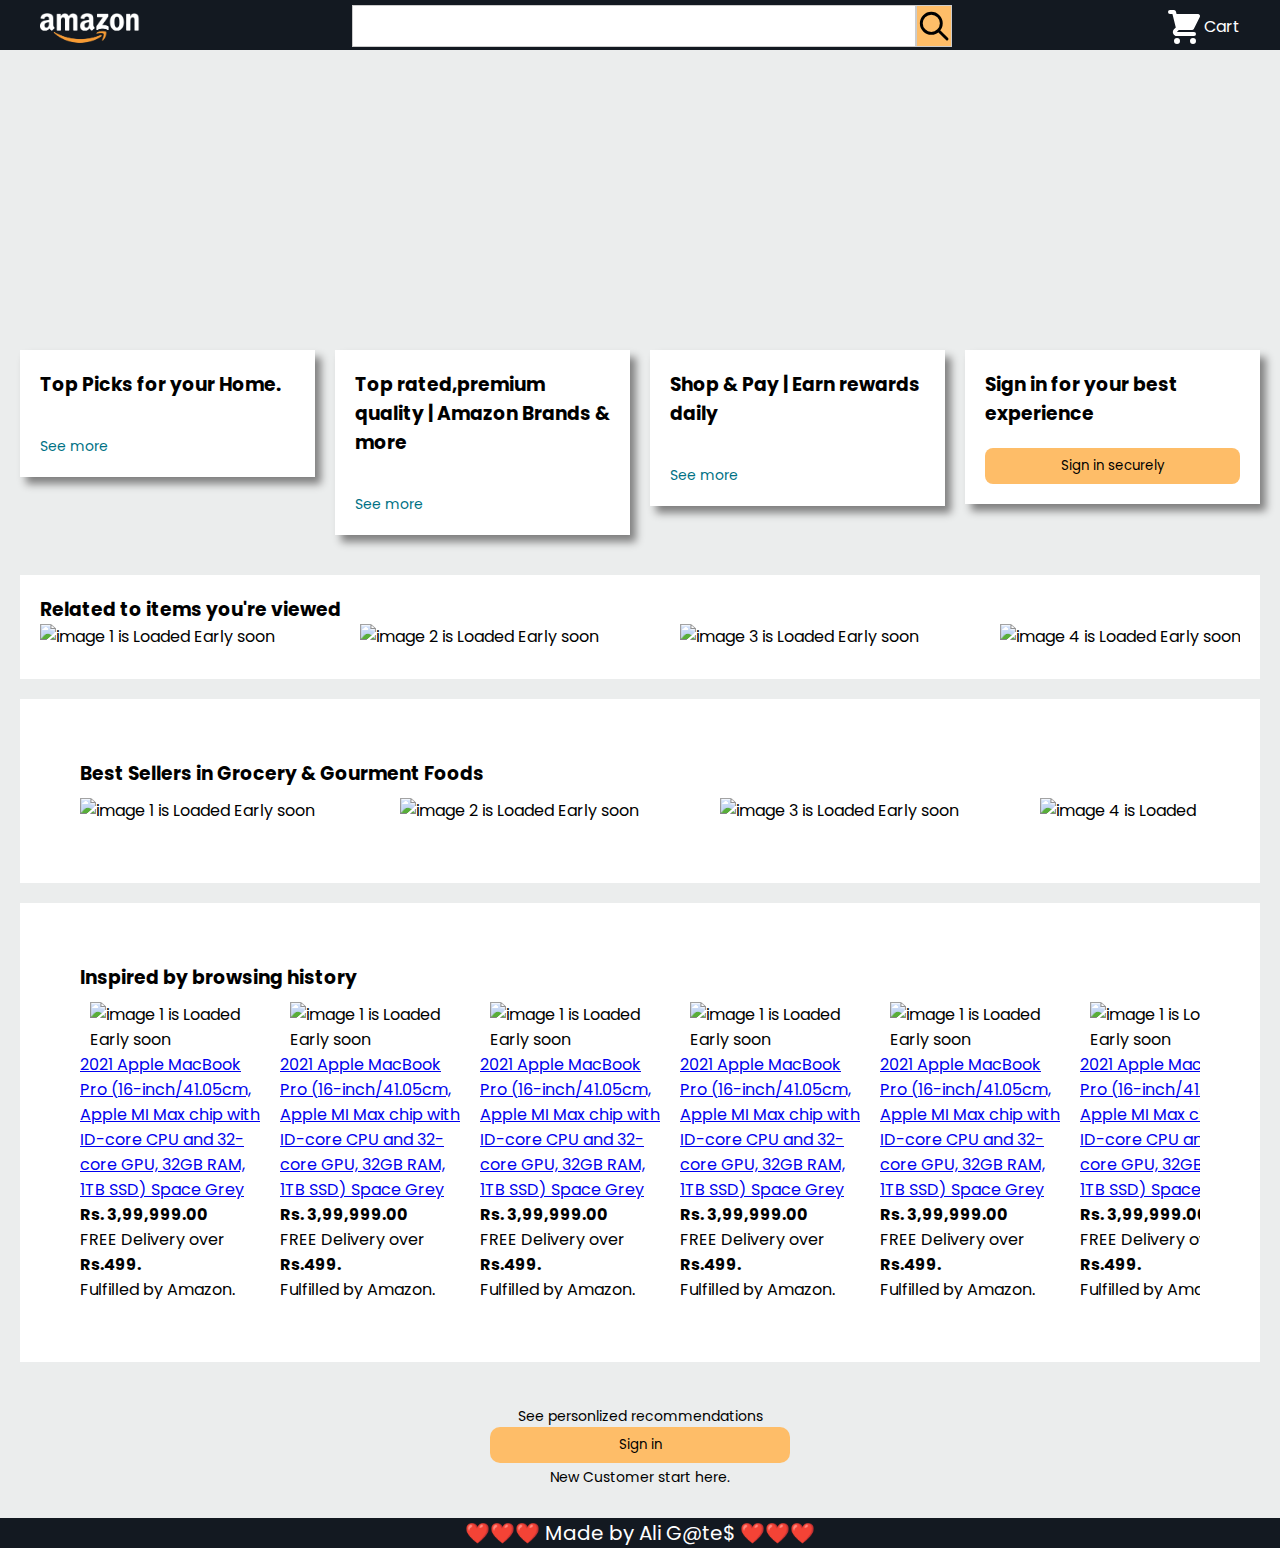
==== index.html @ 10a132f4 "Amazon Clone" ====
<!DOCTYPE html>
<html lang="en">
<head>
  <meta charset="UTF-8">
  <meta name="viewport" content="width=device-width, initial-scale=1.0">
  <title>Amazon</title>
  <link rel="shortcut icon" href="https://thumbs.dreamstime.com/b/amazon-logo-white-background-montreal-canada-july-printed-paper-98221126.jpg" type="image/x-icon">
  <link rel="stylesheet" href="style.css">  
</head>
<body>
  
  <!-- Navigation -->
  <header class="header">
    <nav class="header-nav">
      <div class="header-container">
          <img class="amazon-logo" src="White-Amazon.png" alt="Amazon-Logo-Here">
          <div class="header-search">
            <input class="search-input" type="text">
            <button class="search-button">
              <svg xmlns="http://www.w3.org/2000/svg" class="h-6 w-6" fill="none" viewBox="0 0 24 24" stroke="currentColor" stroke-width="2">
                <path stroke-linecap="round" stroke-linejoin="round" d="M21 21l-6-6m2-5a7 7 0 11-14 0 7 7 0 0114 0z" />
              </svg>
            </button>
          </div>
          
          <div class="header-cart">
            <div>
              <svg xmlns="http://www.w3.org/2000/svg" class="h-5 w-5" viewBox="0 0 20 20" fill="currentColor">
                <path d="M3 1a1 1 0 000 2h1.22l.305 1.222a.997.997 0 00.01.042l1.358 5.43-.893.892C3.74 11.846 4.632 14 6.414 14H15a1 1 0 000-2H6.414l1-1H14a1 1 0 00.894-.553l3-6A1 1 0 0017 3H6.28l-.31-1.243A1 1 0 005 1H3zM16 16.5a1.5 1.5 0 11-3 0 1.5 1.5 0 013 0zM6.5 18a1.5 1.5 0 100-3 1.5 1.5 0 000 3z" />
            </svg>
            </div>
            <p>Cart</p>  
          </div>
        </div>
    </nav>
  </header>

  <!-- Section 1 -->
  <section class="section-1">
      <div class="section-1-container">
        <div class="section-1-column">
          <!-- Column 1 -->
        <h3>Top Picks for your Home.</h3>
          <img src="https://images-eu.ssl-images-amazon.com/images/G/31/IMG15/Irfan/GATEWAY/MSO/Appliances-QC-PC-372x232----B08RDL6H79._SY232_CB667322346_.jpg" alt="">
          <p>See more</p>
        </div>
        <!-- Column 2 -->
        <div class="section-1-column">
          <h3>Top rated,premium quality | Amazon Brands & more</h3>
            <img src="https://images-eu.ssl-images-amazon.com/images/G/31/AmazonSmallBusinessDay/PrivateBrands/GW20/GW_Desktop_Softlines_QC_2X_V2_5._SY232_CB636581721_.jpg" alt="">
            <p>See more</p>
          </div>
        <!-- Column 3 -->
          <div class="section-1-column">
            <h3>Shop & Pay | Earn rewards daily</h3>
              <img src="https://images-eu.ssl-images-amazon.com/images/G/31/img22/Electronics/Clearance/Clearance_store_Desktop_CC_2x._SY608_CB628315133_.jpg" alt="">
              <p>See more</p>
            </div>
        <!-- Column 4 -->
            <div class="section-1-column">
              <h3>Sign in for your best experience</h3>
               <button>Sign in securely</button>
              </div>
      </div>
  </section>

  <!-- Section-2 items card -->
  <section class="section-2">
    <div class="section-2-container">
      <h3>Related to items you're viewed</h3>
      <div class="product-cards">
        
        <!-- Card 1 -->
        <div class="product-card">
          <img src="https://m.media-amazon.com/images/I/61Y30DpqRVL._AC_SY400_.jpg" alt="image 1 is Loaded Early soon">
        </div>
      
        <!-- Card 2 -->
        <div class="product-card">
          <img src="https://m.media-amazon.com/images/I/61LNnZPoKPS._AC_SY400_.jpg" alt="image 2 is Loaded Early soon">
        </div>
      
        <!-- Card 3 -->
        <div class="product-card">
          <img src="https://m.media-amazon.com/images/I/71iiXU7HHkL._AC_SY400_.jpg" alt="image 3 is Loaded Early soon">
        </div>
      
        <!-- Card 4 -->
        <div class="product-card">
          <img src="https://m.media-amazon.com/images/I/61XZQXFQeVL._AC_SY400_.jpg" alt="image 4 is Loaded Early soon">
        </div>
      
        <!-- Card 5 -->
        <div class="product-card">
          <img src="https://m.media-amazon.com/images/I/712B4P3yOnL._AC_SY400_.jpg" alt="image 5 is Loaded Early soon">
        </div>
      
        <!-- Card 6 -->
        <div class="product-card">
          <img src="https://m.media-amazon.com/images/I/51eTOVYRbTL._AC_SY400_.jpg" alt="image 6 is Loaded Early soon">
        </div>
      </div>
    </div>
  </section>

  <!-- section 3 Grocery -->
  <section class="section-3">
    <div class="section-3-container">

      <!-- We using same class like as setion-2, because only chnage the images. -->
      
      <h3>Best Sellers in Grocery & Gourment Foods</h3>
      <div class="product-cards">
        
        <!-- Card 1 -->
        <div class="product-card">
          <img src="https://m.media-amazon.com/images/I/617tvTiZLGL._AC_SY400_.jpg" alt="image 1 is Loaded Early soon">
        </div>
      
        <!-- Card 2 -->
        <div class="product-card">
          <img src="https://m.media-amazon.com/images/I/51tNket0w8L._AC_SY400_.jpg" alt="image 2 is Loaded Early soon">
        </div>
      
        <!-- Card 3 -->
        <div class="product-card">
          <img src="https://m.media-amazon.com/images/I/91oNY+gNzPL._AC_SY400_.jpg" alt="image 3 is Loaded Early soon">
        </div>
      
        <!-- Card 4 -->
        <div class="product-card">
          <img src="https://m.media-amazon.com/images/I/81NrftYFxsL._AC_SY400_.jpg" alt="image 4 is Loaded Early soon">
        </div>
      
        <!-- Card 5 -->
        <div class="product-card">
          <img src="https://m.media-amazon.com/images/I/61uohjMdfzL._AC_SY400_.jpg" alt="image 5 is Loaded Early soon">
        </div>
      
        <!-- Card 6 -->
        <div class="product-card">
          <img src="https://m.media-amazon.com/images/I/61oagbcgAtS._AC_SY400_.jpg" alt="image 6 is Loaded Early soon">
        </div>
      </div>
    </div>
  </section>  

  <!-- Section 3 History with details-->
  <section class="section-3">
    <div class="section-3-container">
      <h3>Inspired by browsing history</h3>
      <div class="product-detail-cards">
      
        <!-- Card 1 -->
        <div class="product-detail-card">
          <div class="product-detail-card-img">
            <img src="https://images-eu.ssl-images-amazon.com/images/I/61aUBxqc5PL._AC_UL320_SR320,320_.jpg" alt="image 1 is Loaded Early soon">
          </div>
          
        <a href="./product.html" target="_blank">
          2021 Apple MacBook Pro (16-inch/41.05cm, Apple MI Max chip with ID-core CPU and 32-core GPU, 32GB RAM, 1TB SSD) Space Grey
        </a>
        <p><strong>Rs. 3,99,999.00</strong></p>
        <p class="product-delivered-by">FREE Delivery over <strong>Rs.499. </strong><br> Fulfilled by Amazon.</p>
      </div>
      
          <!-- Card 2 -->
          <div class="product-detail-card">
            <div class="product-detail-card-img">
              <img src="https://m.media-amazon.com/images/I/71ZOtNdaZCL._AC_UY436_FMwebp_QL65_.jpg" alt="image 1 is Loaded Early soon">
            </div>
            
          <a href="./product.html" target="_blank">
            2021 Apple MacBook Pro (16-inch/41.05cm, Apple MI Max chip with ID-core CPU and 32-core GPU, 32GB RAM, 1TB SSD) Space Grey
          </a>
          <p><strong>Rs. 3,99,999.00</strong></p>
          <p class="product-delivered-by">FREE Delivery over <strong>Rs.499. </strong><br> Fulfilled by Amazon.</p>
        </div>

            <!-- Card 3 -->
            <div class="product-detail-card">
              <div class="product-detail-card-img">
                <img src="https://images-eu.ssl-images-amazon.com/images/I/61aUBxqc5PL._AC_UL320_SR320,320_.jpg" alt="image 1 is Loaded Early soon">
              </div>
              
            <a href="./product.html" target="_blank">
              2021 Apple MacBook Pro (16-inch/41.05cm, Apple MI Max chip with ID-core CPU and 32-core GPU, 32GB RAM, 1TB SSD) Space Grey
            </a>
            <p><strong>Rs. 3,99,999.00</strong></p>
            <p class="product-delivered-by">FREE Delivery over <strong>Rs.499. </strong><br>Fulfilled by Amazon.</p>
          </div>

          <!-- Card 4 -->
          <div class="product-detail-card">
            <div class="product-detail-card-img">
              <img src="https://images-eu.ssl-images-amazon.com/images/I/71hmqIQJFdL._AC_UL320_SR320,320_.jpg" alt="image 1 is Loaded Early soon">
            </div>

          <a href="./product.html" target="_blank">
            2021 Apple MacBook Pro (16-inch/41.05cm, Apple MI Max chip with ID-core CPU and 32-core GPU, 32GB RAM, 1TB SSD) Space Grey
          </a>
          <p><strong>Rs. 3,99,999.00</strong></p>
          <p class="product-delivered-by">FREE Delivery over <strong>Rs.499. </strong><br> Fulfilled by Amazon.</p>
        </div>
              <!-- Card 5 -->
        <div class="product-detail-card">
          <div class="product-detail-card-img">
            <img src="https://images-eu.ssl-images-amazon.com/images/I/71eknZxZLmL._AC_UL320_SR320,320_.jpg" alt="image 1 is Loaded Early soon">
          </div>
          
        <a href="./product.html" target="_blank">
          2021 Apple MacBook Pro (16-inch/41.05cm, Apple MI Max chip with ID-core CPU and 32-core GPU, 32GB RAM, 1TB SSD) Space Grey
        </a>
        <p><strong>Rs. 3,99,999.00</strong></p>
        <p class="product-delivered-by">FREE Delivery over <strong>Rs.499. </strong><br> Fulfilled by Amazon.</p>
      </div>

          <!-- Card 6 -->
          <div class="product-detail-card">
            <div class="product-detail-card-img">
              <img src="https://images-eu.ssl-images-amazon.com/images/I/91k86Cdp1uL._AC_UL320_SR320,320_.jpg" alt="image 1 is Loaded Early soon">
            </div>
            
          <a href="./product.html" target="_blank">
            2021 Apple MacBook Pro (16-inch/41.05cm, Apple MI Max chip with ID-core CPU and 32-core GPU, 32GB RAM, 1TB SSD) Space Grey
          </a>
          <p><strong>Rs. 3,99,999.00</strong></p>
          <p class="product-delivered-by">FREE Delivery over <strong>Rs.499. </strong><br> Fulfilled by Amazon.</p>
        </div>

    </div>
    </div>
  </section>

  <!-- Section 4 -->
  <section class="section-4">
    <div class="section-4-container">
        <p>See personlized recommendations</p>
        <button>Sign in</button>
        <p>New Customer start here.</p>
    </div>
  </section>
<footer>
  <code>❤️❤️❤️ Made by  Ali G@te$ ❤️❤️❤️</code>
</footer>
</body>
</html>
---- style.css ----
@import url('https://fonts.googleapis.com/css2?family=Poppins:wght@300;400;500;600;700&display=swap');

*{
  margin:  0;
  padding: 0;
  font-family: 'Poppins',sans-serif;
}
:root{
  --major-bg-color:#131921;
  --minor-bg-color:#ebeded;
  --amazon-major-color:#febd68;
}
body{
  background-color: var(--minor-bg-color);

}
.header{
  width: 100%;
  height: 50px;
  background-color: var(--major-bg-color);
  display: flex;
  justify-content: center;
}
.header .header-nav{
  margin-top: 2px;
  display: flex;
  justify-content: center;
}
.header .header-nav .header-container{
  width: 1200px;
  height: 100%;
  display: flex;
  justify-content: space-between;
  align-items: center;
}
.header .header-nav .header-container .amazon-logo{
  margin-top: 10px;
  width: 100px;
}
.amazon-logo:hover{
  cursor: pointer;
}
.header-search{
  width: 50%;
  display: flex;
  justify-content: center;
  align-items: center;
  align-content: center;
}
.search-input{
  width: 100%;
  height: 40px;
  border: 1px solid #ccc;
  padding: 0 10px;
}
.search-button{
  width: 40px;
  height: 42px;
  background-color: var(--amazon-major-color);
  border: 1px solid #ccc;
  display: flex;
  justify-content: center;
  align-items: center;
  align-content: center;
}
.header-cart{
  color: white;
  display: flex;
  justify-content: center;
  align-items: center;
}
.header-cart svg{
  margin-top: 10px;
  width: 40px;
  height: 40px;
}
.header-cart svg:hover{
  cursor: pointer;
  transition: 0.4s ease-out; 
  transform: scale(1.19);
}

/* Section-1 */
.section-1{
  width: 100%;
  height: auto;
  background: url('https://images-eu.ssl-images-amazon.com/images/G/31/img22/Fashion/Gateway/BAU/Aug/Apay/GW-PC-Deals-Unrec-3000._CB629506848_.jpg');
  background-size: cover;
  display: flex;
}
.section-1-container{
  margin-top: 300px;
  margin-right: 20px;
  margin-left: 20px;
  margin-bottom: 20px;
  display: flex;
  justify-content: center;
  align-items: flex-start;
  gap: 20px;
}
.section-1-column{
  width: 100%;
  background-color: white;
  padding: 20px;
  box-shadow: 6px 7px 8px gray;
}
.section-1-column img{
  margin-top: 20px;
  width:100%;
  height: auto;
}
.section-1-column p{
  margin-top: 10px;
  font-size: 14px;
  color: #007185;
}
.section-1-column p:hover{
  cursor: pointer;
}
.section-1-column button{
  margin-top: 20px;
  width: 100%;
  border: none;
  background-color: var(--amazon-major-color);
  padding: 8px;
  border-radius: 8px;
}
.section-1-column button:hover{
  cursor: pointer;
  box-shadow: 0 0 5px rgba(0, 0, 0, 0.5);
}

/* Section 2 items */
.section-2,.section-3{
  margin: 20px;
  padding: 20px;
  background-color: white;
}
.section-2-container,.section-3-container h3{
  margin-bottom: 10px;
}
.product-cards{
  display: flex;
  justify-content: flex-start;
  align-items: center;
  gap: 20px;
  flex-wrap: nowrap;
  overflow: auto; 
}
.product-cards .product-card{
  width: 300px !important;
  display: inline-block;
  flex:0 0 auto;
  justify-content: center;
  align-items: center;
}
.product-cards .product-card img{
  width: auto;
  height: auto;
  max-width: 270px;
  max-height: 200px;
}

/* Section 3 */
.section-3{
  background-color: white;
}
.section-3 .section-3-container{
  margin: 20px;
  display: flex;
  flex-direction: column;
  justify-content: flex-start;
  padding: 20px;
}
.product-detail-cards{
  display: flex;
  justify-content: flex-start;
  align-items: center;
  gap: 20px;
  flex-wrap: nowrap;
  overflow: auto;
} 
.product-detail-cards .product-detail-card{
  display: inline-block;
  width: 180px !important;
  flex: 0 0 auto;
  flex-direction: column;
  justify-content: center;
  align-items: center;
  gap: 4;
}
.product-detail-card-img{
  width: 100%;
  display: flex;
   justify-content: center;
}
.product-detail-card-img img{
  width: 100%;
  height: auto;
  max-width: 160px;
  max-height: 140px;
}
/* Section 4 */
.section-4{
  padding: 20px;
}
.section-4 .section-4-container{
  display: flex;
  flex-direction: column;
  justify-content: center;
  align-items: center;
}
.section-4-container p{
  margin-top: 4px;
  font-size: 14px;
}
.section-4-container button{
  width: 300px;
  border: none;
  background: var(--amazon-major-color);
  padding: 8px;
  border-radius: 10px;
}
.section-4-container button:hover{
  cursor: pointer;
}

/* Footer */
footer{
  margin-top: 10px;
  font-size: 20px;
  color: white;
  background-color: var(--major-bg-color);
  display: flex;
  justify-content: center;
}
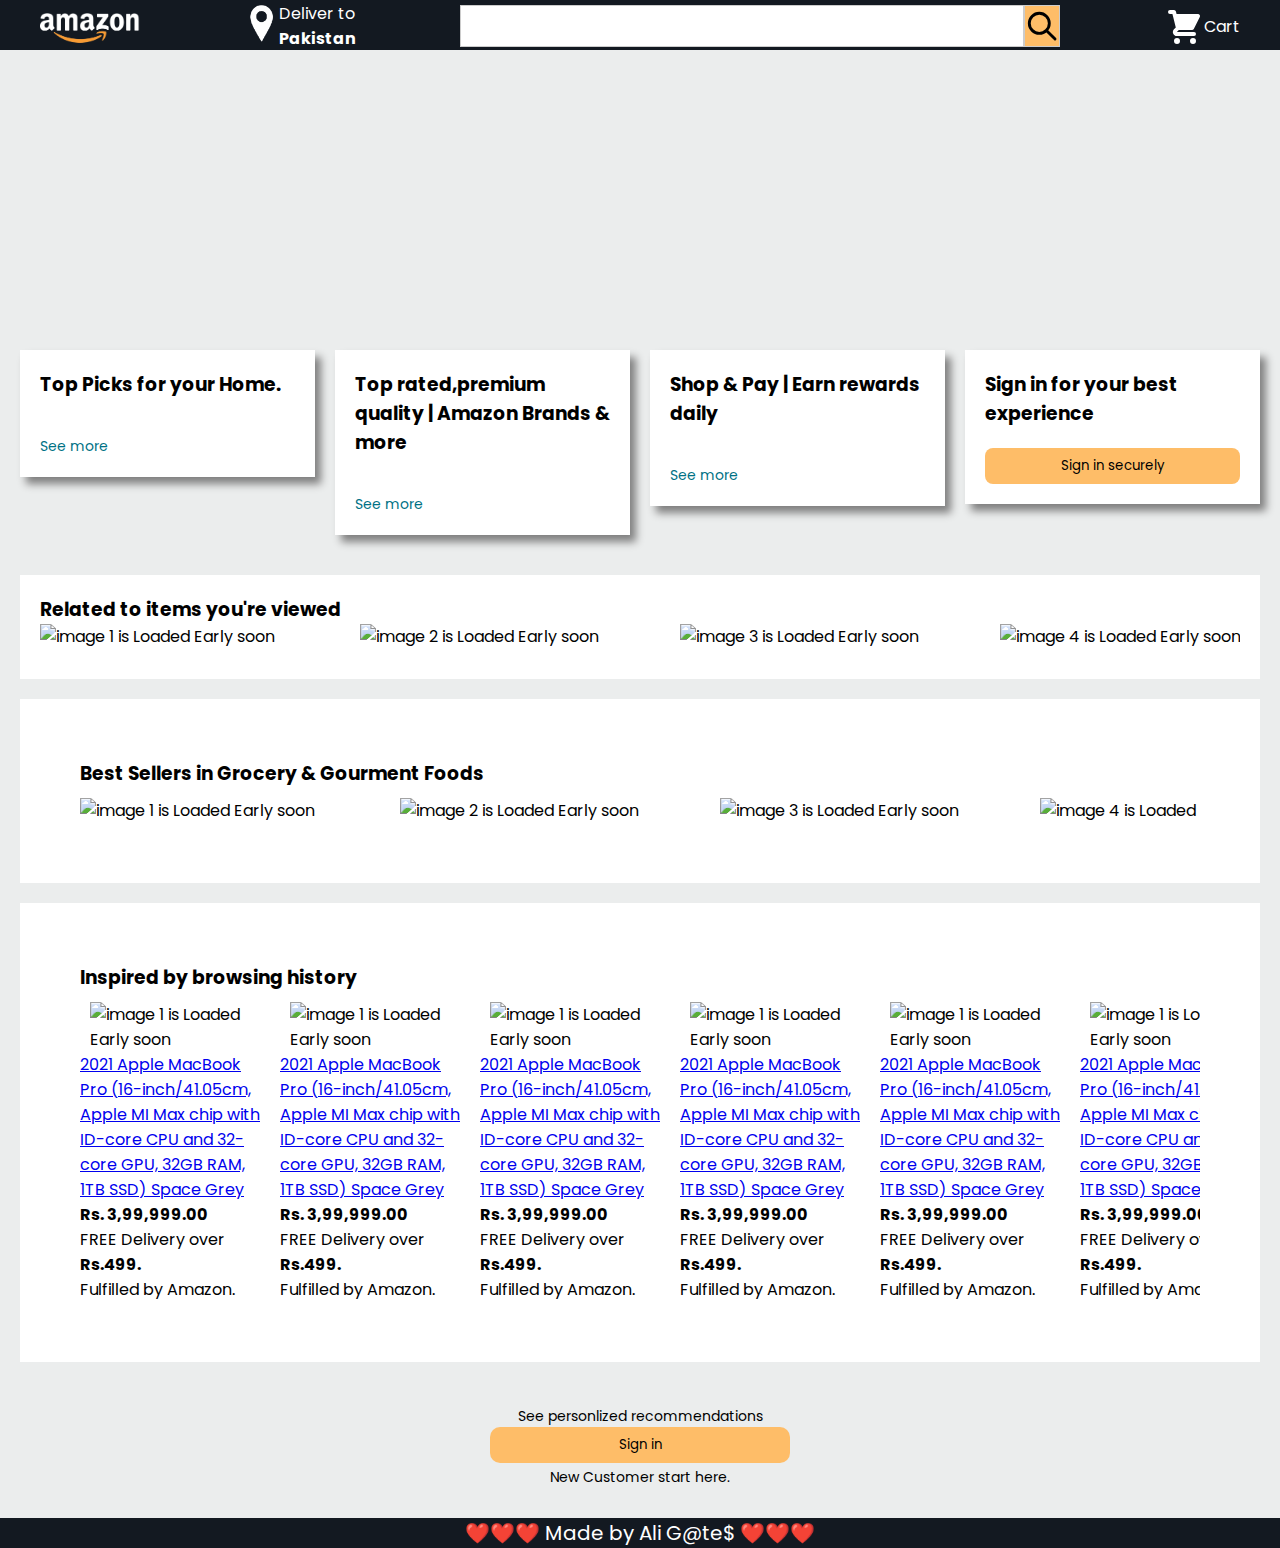
==== commit 82910409: "Add files via upload" ====
--- a/index.html
+++ b/index.html
@@ -14,6 +14,13 @@
     <nav class="header-nav">
       <div class="header-container">
           <img class="amazon-logo" src="White-Amazon.png" alt="Amazon-Logo-Here">
+          <div class="header-location">
+            <div>
+              <img class="location-logo" src="location-icon-white-removebg-preview.png" alt=""><br>
+            </div>
+            <p>Deliver to <br><strong>Pakistan</strong></p> 
+          </div>  
+          
           <div class="header-search">
             <input class="search-input" type="text">
             <button class="search-button">
--- a/style.css
+++ b/style.css
@@ -39,6 +39,12 @@
 }
 .amazon-logo:hover{
   cursor: pointer;
+}
+.header-container .location-logo{
+  font-family: sans-serif;
+  margin-top: 2px;
+  width: 35px;
+  height: 37px;
 }
 .header-search{
   width: 50%;
@@ -63,7 +69,7 @@
   align-items: center;
   align-content: center;
 }
-.header-cart{
+.header-cart, .header-location{
   color: white;
   display: flex;
   justify-content: center;
